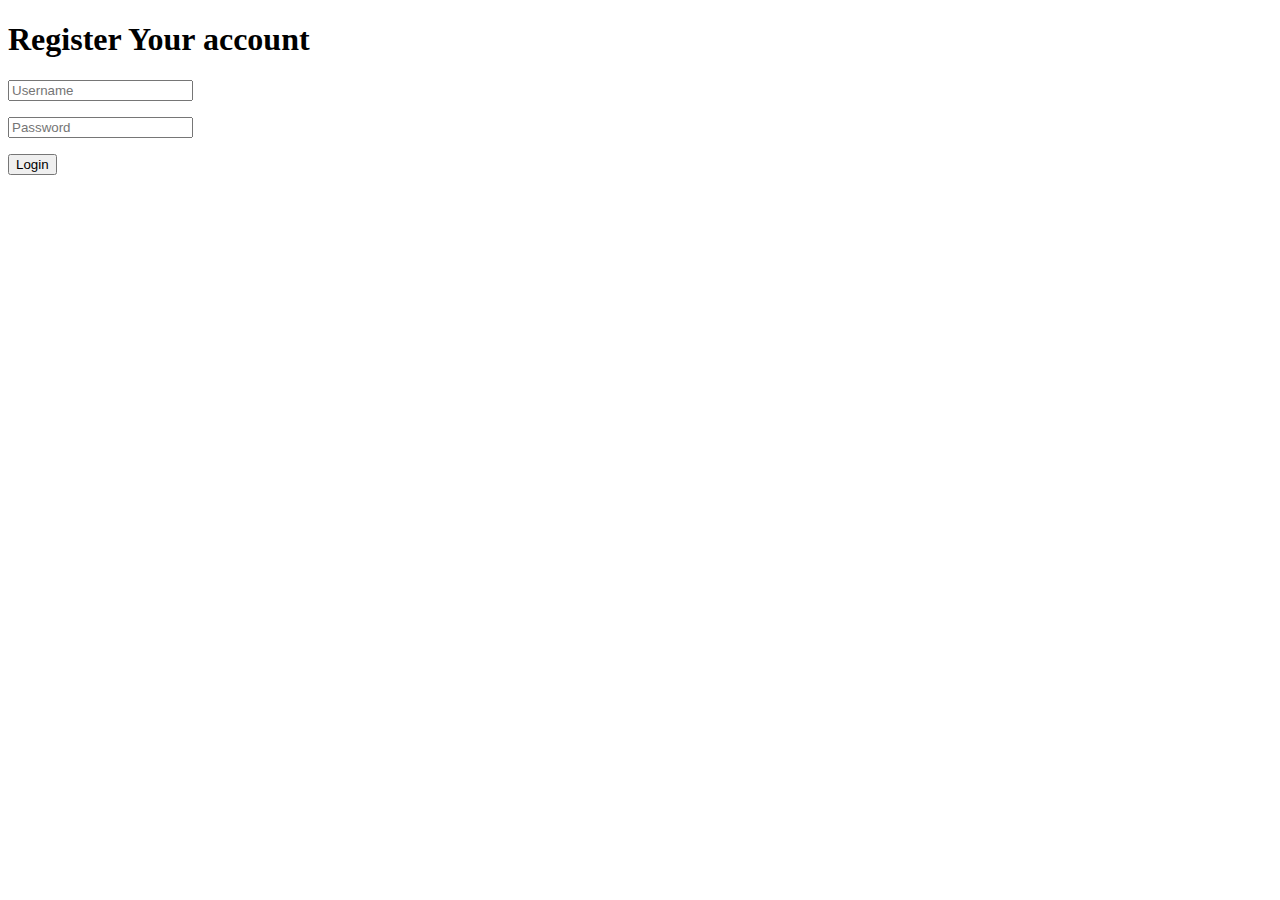
==== index.html @ e1c3be83 "p" ====
<!DOCTYPE html>
<html lang="en">
<head>
    <meta charset="UTF-8">
    <meta name="viewport" content="width=device-width, initial-scale=1.0">
    <title>Simple Quiz</title>
    <link rel="stylesheet" href="quiz-form.css">
    
</head>
<body>
<div class="app">
    <form id="login-form">
        
        <div class="box">
            <h1>Register Your account</h1>
            <div class="onyedika">
                <p>
                
                    <input type="text" id="username" name="username" placeholder="Username
                    " required minlength="8" maxlength="10">
                    <span id="nameError" class="error"></span> <!-- Error message for username -->
                </p>
                <p>
                    <input type="password" name="pass" placeholder="Password" id="passdcode" required minlength="4" maxlength="6">
                    <span id="passwordError" class="error"></span> <!-- Error message for password -->
                </p>
            </div>
        </div>
        
        <button type="submit" id="btn"><a href="pages/quiz.html" ></a>Login</button>
    </form>
</div>
    <script>
        
        document.getElementById("login-form").addEventListener("submit", function (e) {
            e.preventDefault(); // Prevent form submission
            var username = document.getElementById("username").value;
            localStorage.setItem("username", username); // Store the username in localStorage
            window.location.href = "pages/quiz.html"; // Redirect to the quiz page
        });
    </script>
</body>
</html>
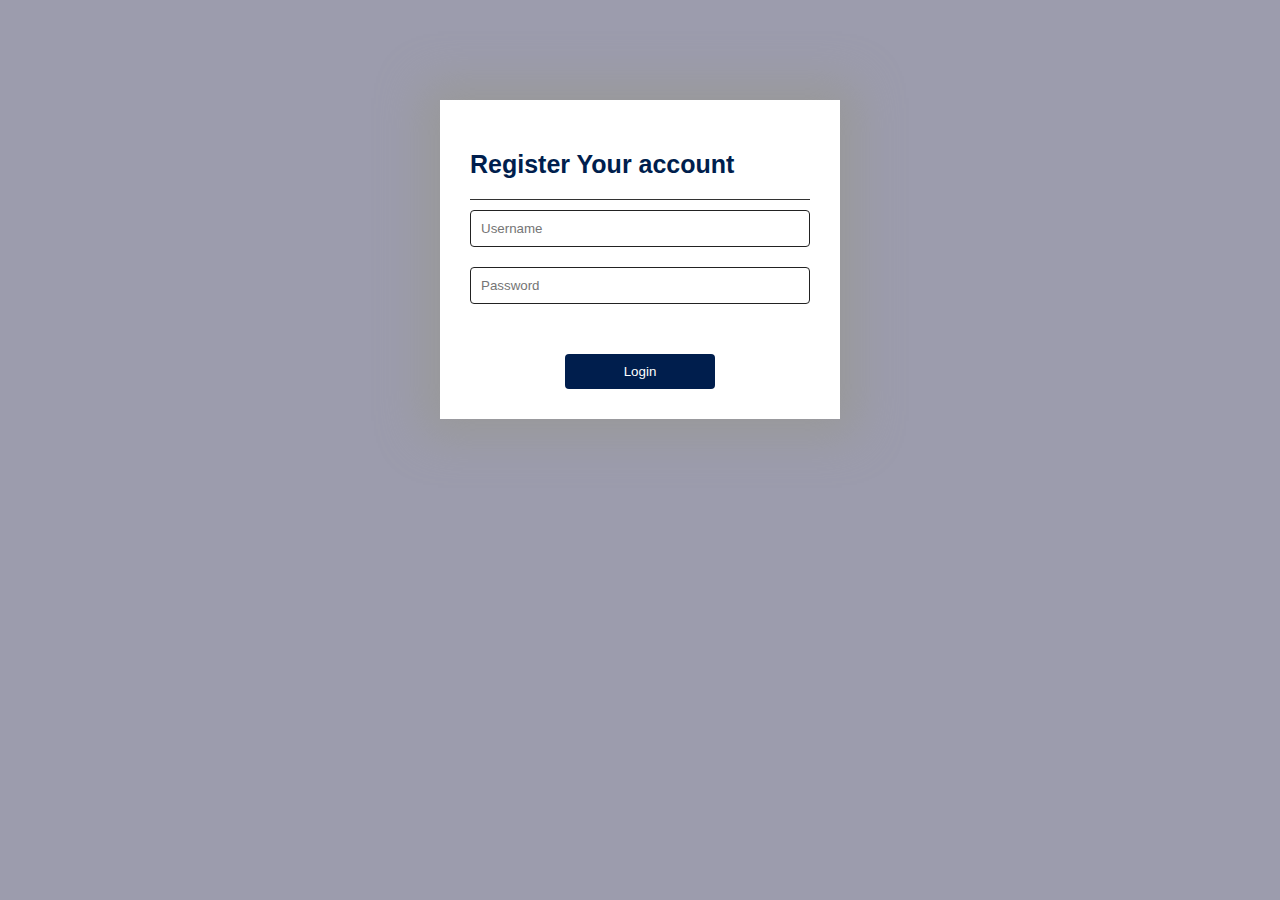
==== commit 08149b70: "lkjhgf" ====
--- a/index.html
+++ b/index.html
@@ -27,7 +27,7 @@
             </div>
         </div>
         
-        <button type="submit" id="btn"><a href="pages/quiz.html" ></a>Login</button>
+        <button type="submit" id="btn"><a href="pages/welcome.html" ></a>Login</button>
     </form>
 </div>
     <script>
@@ -36,7 +36,7 @@
             e.preventDefault(); // Prevent form submission
             var username = document.getElementById("username").value;
             localStorage.setItem("username", username); // Store the username in localStorage
-            window.location.href = "pages/quiz.html"; // Redirect to the quiz page
+            window.location.href = "pages/welcome.html"; // Redirect to the quiz page
         });
     </script>
 </body>
--- a/quiz-form.css
+++ b/quiz-form.css
@@ -0,0 +1,53 @@
+* {
+    margin: 0;
+    padding: 0;
+    font-family: 'poppins', sans-serif;
+    box-sizing: border-box;
+}
+body {
+    width: 100%;
+    background-color:rgb(156, 156, 173) ;
+}
+.app{
+    width: 90%;
+    max-width: 400px;
+    margin: 100px auto 0;
+    border-radius: 10px solid ;
+    padding: 30px;
+    box-shadow: 0px 0px 43px 17px rgba(153, 153, 153, 1);
+    background-color: #fff;
+
+
+}
+.app h1{
+    font-size: 25px;
+    color: #001e4d;
+    font-weight: 600;
+    border-bottom: 1px solid #333;
+    padding-bottom: 20px;
+}
+.box{
+    padding: 20px 0;
+}
+input{
+    width: 100%;
+    color: #222;
+    text-align: left;
+    border: 1px solid #222;
+    padding: 10px;
+    font-weight: 500;
+    margin: 10px 0;
+    border-radius: 4px;
+    
+}
+#btn{
+    background: #001E4D;
+    color: #fff;
+    width: 150px;
+    border: 0;
+    padding: 10px;
+    border-radius: 4px;
+    margin: 20px auto 0;
+    cursor: pointer;
+    display: block;
+}
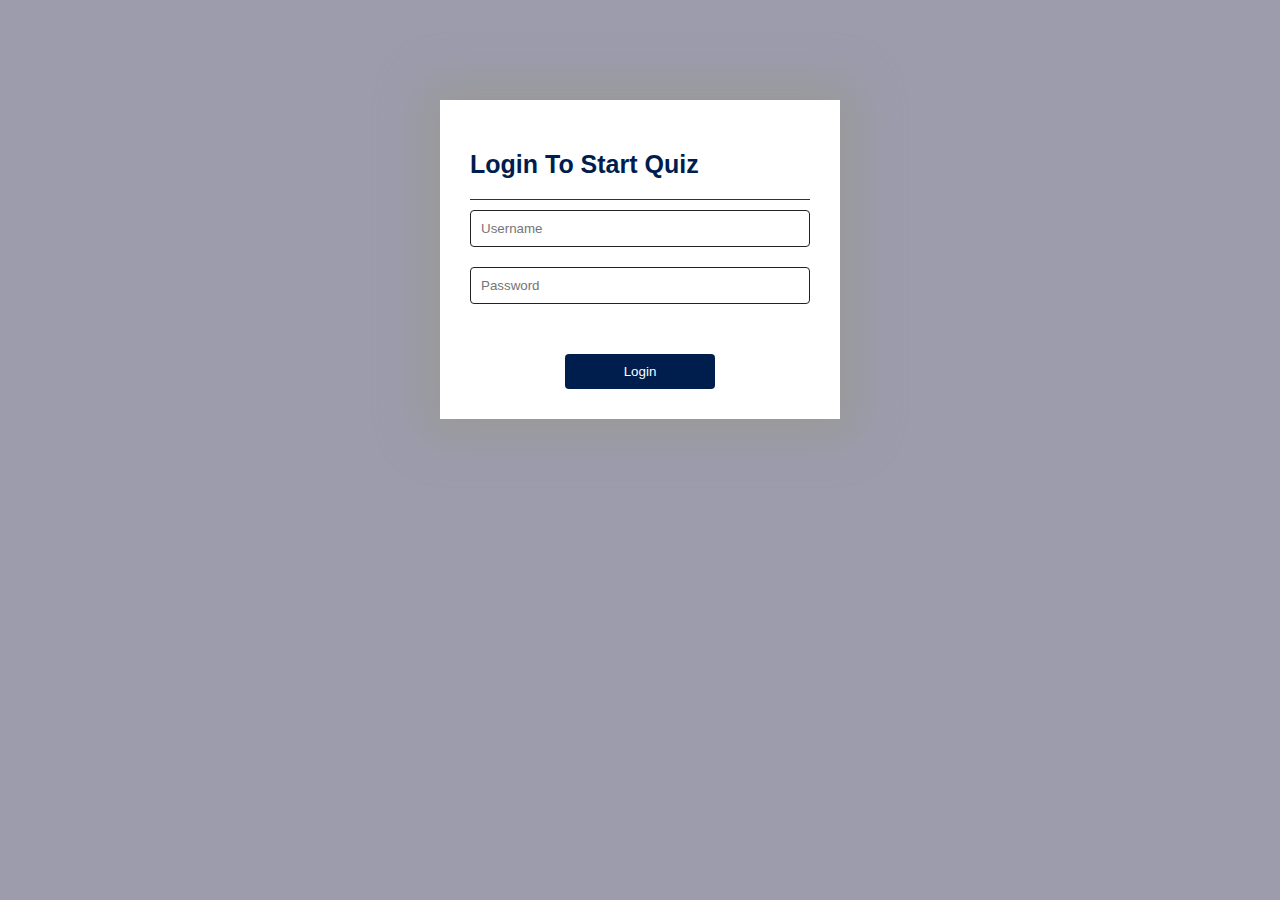
==== commit 2835c071: "ok" ====
--- a/index.html
+++ b/index.html
@@ -12,12 +12,12 @@
     <form id="login-form">
         
         <div class="box">
-            <h1>Register Your account</h1>
+            <h1>Login To Start Quiz</h1>
             <div class="onyedika">
                 <p>
                 
                     <input type="text" id="username" name="username" placeholder="Username
-                    " required minlength="8" maxlength="10">
+                    " required minlength="6" maxlength="10">
                     <span id="nameError" class="error"></span> <!-- Error message for username -->
                 </p>
                 <p>
